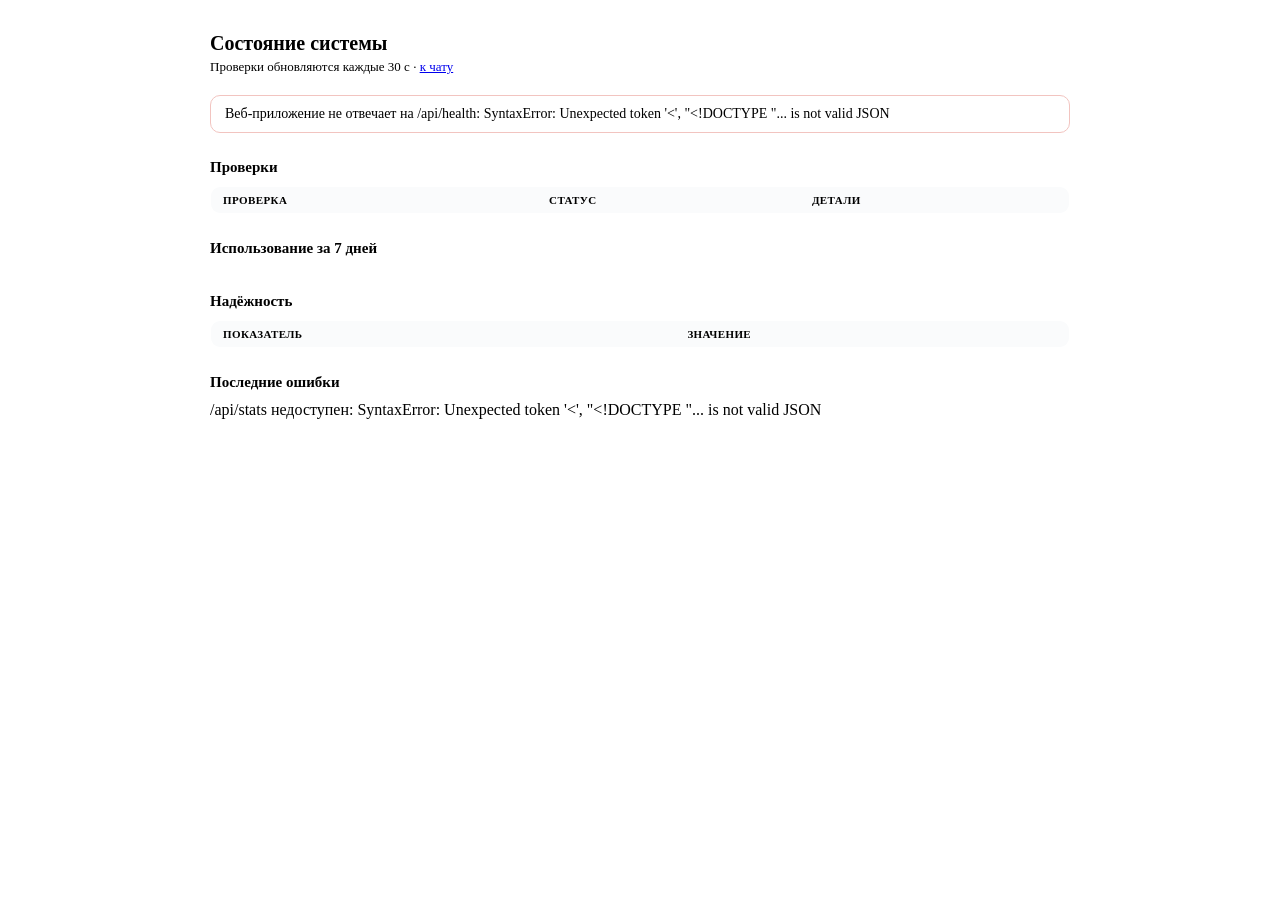
==== medassistant/server/static/admin.html @ 4da1ac62 "Observability and hardening layer (owner decisions 2026-10-02) - /api/health: 3 endpoint probes (fas" ====
<!DOCTYPE html>
<html lang="ru">
<head>
<meta charset="utf-8">
<meta name="viewport" content="width=device-width, initial-scale=1">
<title>Мед.ассистент — состояние</title>
<link rel="stylesheet" href="/style.css">
<style>
  body.admin-page { display: block; height: auto; }
  .wrap { max-width: 860px; margin: 0 auto; padding: 24px 20px 48px; }
  h1 { font-size: 20px; margin: 0 0 4px; }
  .sub { color: var(--muted); font-size: 13px; margin-bottom: 20px; }
  .banner { border-radius: 10px; padding: 10px 14px; font-size: 14px; margin-bottom: 20px; }
  .banner.ok { background: var(--src-bg); border: 1px solid #d6e2d6; color: #2e6b40; }
  .banner.bad { background: var(--err-bg); border: 1px solid #f2c4c0; color: var(--err); }
  table { width: 100%; border-collapse: collapse; background: var(--panel);
    border: 1px solid #e2e8ee; border-radius: 10px; overflow: hidden; margin-bottom: 22px; }
  th, td { text-align: left; padding: 7px 12px; font-size: 13.5px;
    border-bottom: 1px solid #eef2f6; vertical-align: top; }
  th { font-size: 11px; letter-spacing: 0.4px; text-transform: uppercase;
    color: var(--muted); background: #fafbfc; }
  tr:last-child td { border-bottom: 0; }
  td.ok { color: #2e6b40; white-space: nowrap; }
  td.bad { color: var(--err); }
  td .detail { color: var(--muted); font-size: 12.5px; }
  h2 { font-size: 15px; margin: 26px 0 10px; }
  .cards { display: flex; flex-wrap: wrap; gap: 10px; margin-bottom: 8px; }
  .card { background: var(--panel); border: 1px solid #e2e8ee; border-radius: 10px;
    padding: 10px 14px; min-width: 120px; }
  .card .num { font-size: 22px; font-weight: 600; }
  .card .lbl { font-size: 11.5px; color: var(--muted); }
  .card.bad .num { color: var(--err); }
  .err-item { font-size: 12.5px; color: var(--ink); background: var(--panel);
    border: 1px solid #e2e8ee; border-radius: 8px; padding: 6px 10px; margin-bottom: 6px; }
  .err-item .ts { color: var(--muted); font-size: 11.5px; }
  .err-item .what { color: var(--err); }
  .muted { color: var(--muted); }
</style>
</head>
<body class="admin-page">
<div class="wrap">
  <h1>Состояние системы</h1>
  <div class="sub">Проверки обновляются каждые 30 с · <a href="/">к чату</a></div>

  <div id="health-banner" class="banner ok">загрузка…</div>

  <h2>Проверки</h2>
  <table id="health-table">
    <thead><tr><th>Проверка</th><th>Статус</th><th>Детали</th></tr></thead>
    <tbody></tbody>
  </table>

  <h2>Использование за <span id="stats-days">7</span> дней</h2>
  <div class="cards" id="usage-cards"></div>

  <h2>Надёжность</h2>
  <table id="reliability-table">
    <thead><tr><th>Показатель</th><th>Значение</th></tr></thead>
    <tbody></tbody>
  </table>

  <h2>Последние ошибки</h2>
  <div id="last-errors"><span class="muted">—</span></div>
</div>
<script>
const REFRESH_MS = 30000;

function esc(s) {
  return String(s ?? "").replace(/[&<>"']/g,
    c => ({"&":"&amp;","<":"&lt;",">":"&gt;",'"':"&quot;","'":"&#39;"}[c]));
}

function healthDetail(name, c) {
  if (c.ok && name === "index")
    return `fresh=${c.fresh} · рекомендаций: ${c.docs_meta} · векторов: ${c.vectors}`;
  if (c.ok && name === "corpus") return `${c.pdfs} PDF`;
  if (c.ok && name === "embed" && c.dim) return `dim=${c.dim}`;
  if (c.error) return c.error;
  if (c.note) return c.note;
  return "";
}

async function refreshHealth() {
  try {
    const h = await (await fetch("/api/health")).json();
    const banner = document.getElementById("health-banner");
    const bad = Object.entries(h.checks).filter(([, c]) => !c.ok);
    if (h.ok) {
      banner.className = "banner ok";
      banner.textContent = "Все проверки пройдены. Обновлено: " + h.ts;
    } else {
      banner.className = "banner bad";
      banner.textContent = "Проблемы: " + bad.map(([n]) => n).join(", ") +
        ". Модели/индекс недоступны — ответы могут не проходить проверку.";
    }
    const tb = document.querySelector("#health-table tbody");
    tb.innerHTML = Object.entries(h.checks).map(([name, c]) => `
      <tr>
        <td>${esc(name)}</td>
        <td class="${c.ok ? "ok" : "bad"}">${c.ok ? "ок" : "сбой"}</td>
        <td><span class="detail">${esc(healthDetail(name, c))}</span></td>
      </tr>`).join("");
  } catch (e) {
    const banner = document.getElementById("health-banner");
    banner.className = "banner bad";
    banner.textContent = "Веб-приложение не отвечает на /api/health: " + e;
  }
}

function card(num, lbl, bad) {
  return `<div class="card${bad ? " bad" : ""}"><div class="num">${num}</div><div class="lbl">${lbl}</div></div>`;
}

function pct(a, b) { return b ? Math.round(100 * a / b) + "%" : "—"; }

async function refreshStats() {
  try {
    const s = await (await fetch("/api/stats?days=7")).json();
    document.getElementById("stats-days").textContent = s.window_days;
    const errTotal = Object.values(s.stage_stop).reduce((a, b) => a + b, 0) +
      s.invalid.extract + s.invalid.select + s.appendix_crash;
    document.getElementById("usage-cards").innerHTML =
      card(s.turns, "вопросов") +
      card(s.answers, "ответов") +
      card(s.picks.calls, "подборов рекомендаций") +
      card(pct(s.picks.auto, s.picks.calls), "автоподбор");
    const rows = [
      ["Статусы приложений", Object.entries(s.appendix_status).map(
        ([k, v]) => `${esc(k)}: ${v}`).join(", ") || "—"],
      ["Остановки стадий", Object.entries(s.stage_stop).map(
        ([k, v]) => `${esc(k)}: ${v}`).join(", ") || "—"],
      ["Невалидные ответы labeler",
        `extract: ${s.invalid.extract} · select: ${s.invalid.select}`],
      ["Схема-фолбэк labeler", s.schema_fallback],
      ["Сбои механизма приложения", s.appendix_crash],
    ];
    for (const [stage, l] of Object.entries(s.latency_s)) {
      rows.push([`Задержка: ${esc(stage)}`,
        l.n ? `n=${l.n} · средняя ${l.mean} с · макс ${l.max} с` : "нет данных"]);
    }
    document.querySelector("#reliability-table tbody").innerHTML =
      rows.map(([k, v]) =>
        `<tr><td>${k}</td><td>${v}${typeof v === "number" && v > 0 ?
          ' <span class="bad">⚠</span>' : ""}</td></tr>`).join("");
    const le = document.getElementById("last-errors");
    le.innerHTML = s.last_errors.length
      ? s.last_errors.map(e => `
        <div class="err-item">
          <span class="ts">${esc(e.ts)}</span>
          <span class="what">${esc(e.stop_stage || e.stage)}</span>
          ${e.disease ? "«" + esc(e.disease) + "»" : ""}
          ${esc(e.error)}
        </div>`).join("")
      : '<span class="muted">за период ошибок нет</span>';
  } catch (e) {
    document.getElementById("last-errors").innerHTML =
      '<span class="bad">/api/stats недоступен: ' + esc(e) + "</span>";
  }
}

refreshHealth();
refreshStats();
setInterval(refreshHealth, REFRESH_MS);
setInterval(refreshStats, REFRESH_MS);
</script>
</body>
</html>
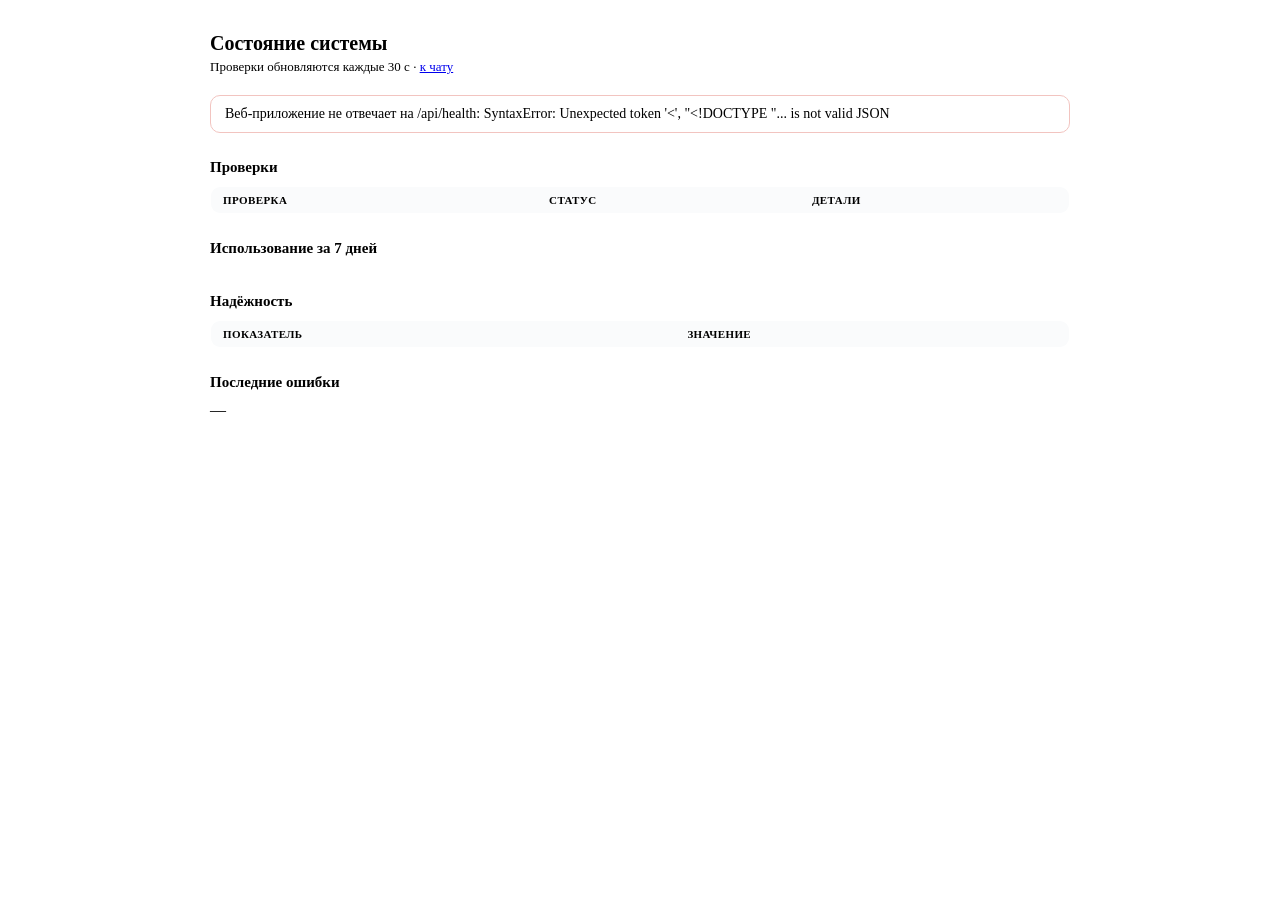
==== commit d63b2b02: "Review fixes: backup wiring, rotation safety, probe fidelity - CRITICAL: server startup called unimp" ====
--- a/medassistant/server/static/admin.html
+++ b/medassistant/server/static/admin.html
@@ -29,7 +29,6 @@
     padding: 10px 14px; min-width: 120px; }
   .card .num { font-size: 22px; font-weight: 600; }
   .card .lbl { font-size: 11.5px; color: var(--muted); }
-  .card.bad .num { color: var(--err); }
   .err-item { font-size: 12.5px; color: var(--ink); background: var(--panel);
     border: 1px solid #e2e8ee; border-radius: 8px; padding: 6px 10px; margin-bottom: 6px; }
   .err-item .ts { color: var(--muted); font-size: 11.5px; }
@@ -62,13 +61,9 @@
   <h2>Последние ошибки</h2>
   <div id="last-errors"><span class="muted">—</span></div>
 </div>
+<script src="/util.js"></script>
 <script>
 const REFRESH_MS = 30000;
-
-function esc(s) {
-  return String(s ?? "").replace(/[&<>"']/g,
-    c => ({"&":"&amp;","<":"&lt;",">":"&gt;",'"':"&quot;","'":"&#39;"}[c]));
-}
 
 function healthDetail(name, c) {
   if (c.ok && name === "index")
@@ -107,8 +102,8 @@
   }
 }
 
-function card(num, lbl, bad) {
-  return `<div class="card${bad ? " bad" : ""}"><div class="num">${num}</div><div class="lbl">${lbl}</div></div>`;
+function card(num, lbl) {
+  return `<div class="card"><div class="num">${num}</div><div class="lbl">${lbl}</div></div>`;
 }
 
 function pct(a, b) { return b ? Math.round(100 * a / b) + "%" : "—"; }
@@ -117,8 +112,6 @@
   try {
     const s = await (await fetch("/api/stats?days=7")).json();
     document.getElementById("stats-days").textContent = s.window_days;
-    const errTotal = Object.values(s.stage_stop).reduce((a, b) => a + b, 0) +
-      s.invalid.extract + s.invalid.select + s.appendix_crash;
     document.getElementById("usage-cards").innerHTML =
       card(s.turns, "вопросов") +
       card(s.answers, "ответов") +
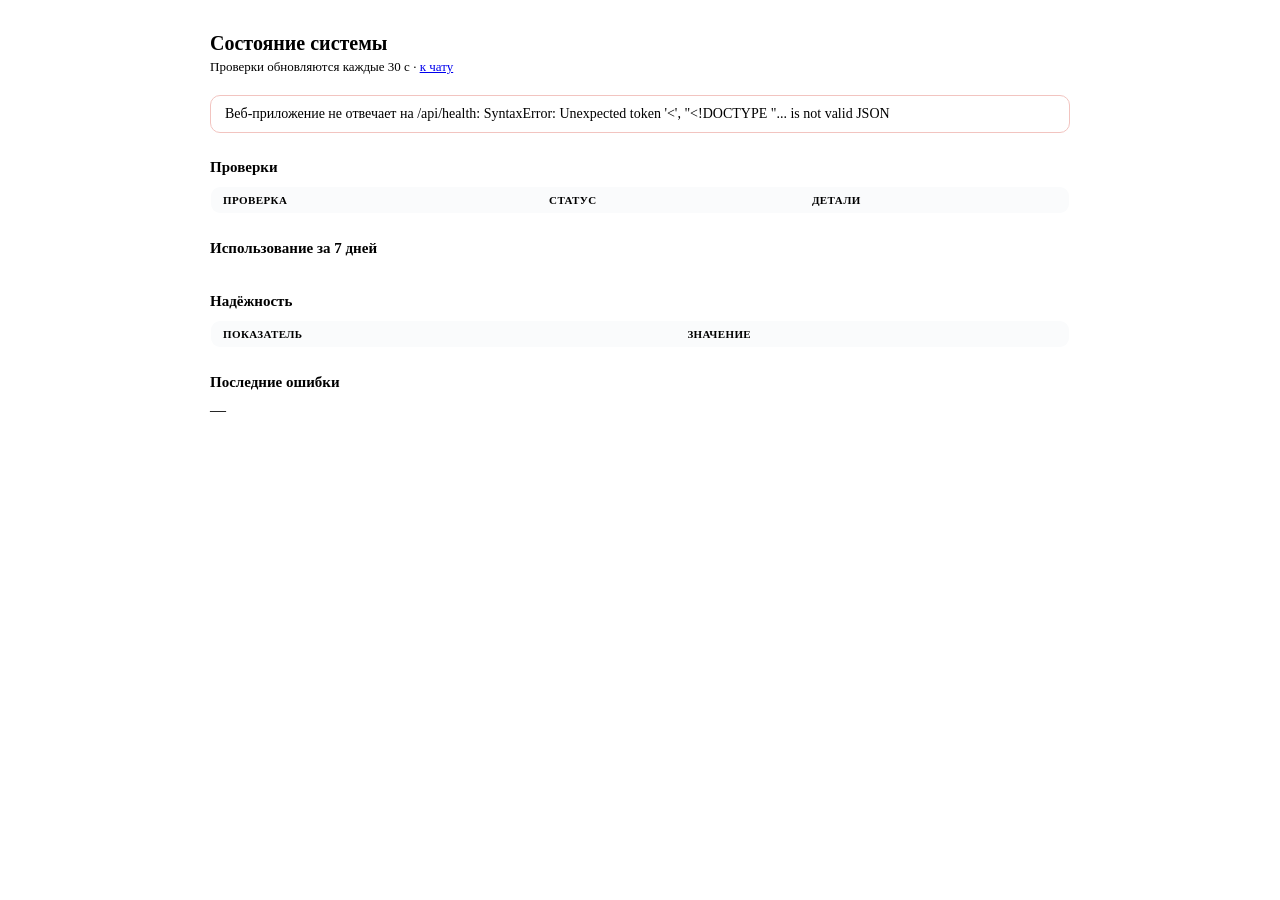
==== commit 656c501f: "Manual pdf queries: labeler 1 direct mode, one-row pdf turns (owner decisions 2026-10-04) A message " ====
--- a/medassistant/server/static/admin.html
+++ b/medassistant/server/static/admin.html
@@ -114,6 +114,7 @@
     document.getElementById("stats-days").textContent = s.window_days;
     document.getElementById("usage-cards").innerHTML =
       card(s.turns, "вопросов") +
+      card(s.pdf_turns, "ручных pdf-запросов") +
       card(s.answers, "ответов") +
       card(s.picks.calls, "подборов рекомендаций") +
       card(pct(s.picks.auto, s.picks.calls), "автоподбор");
